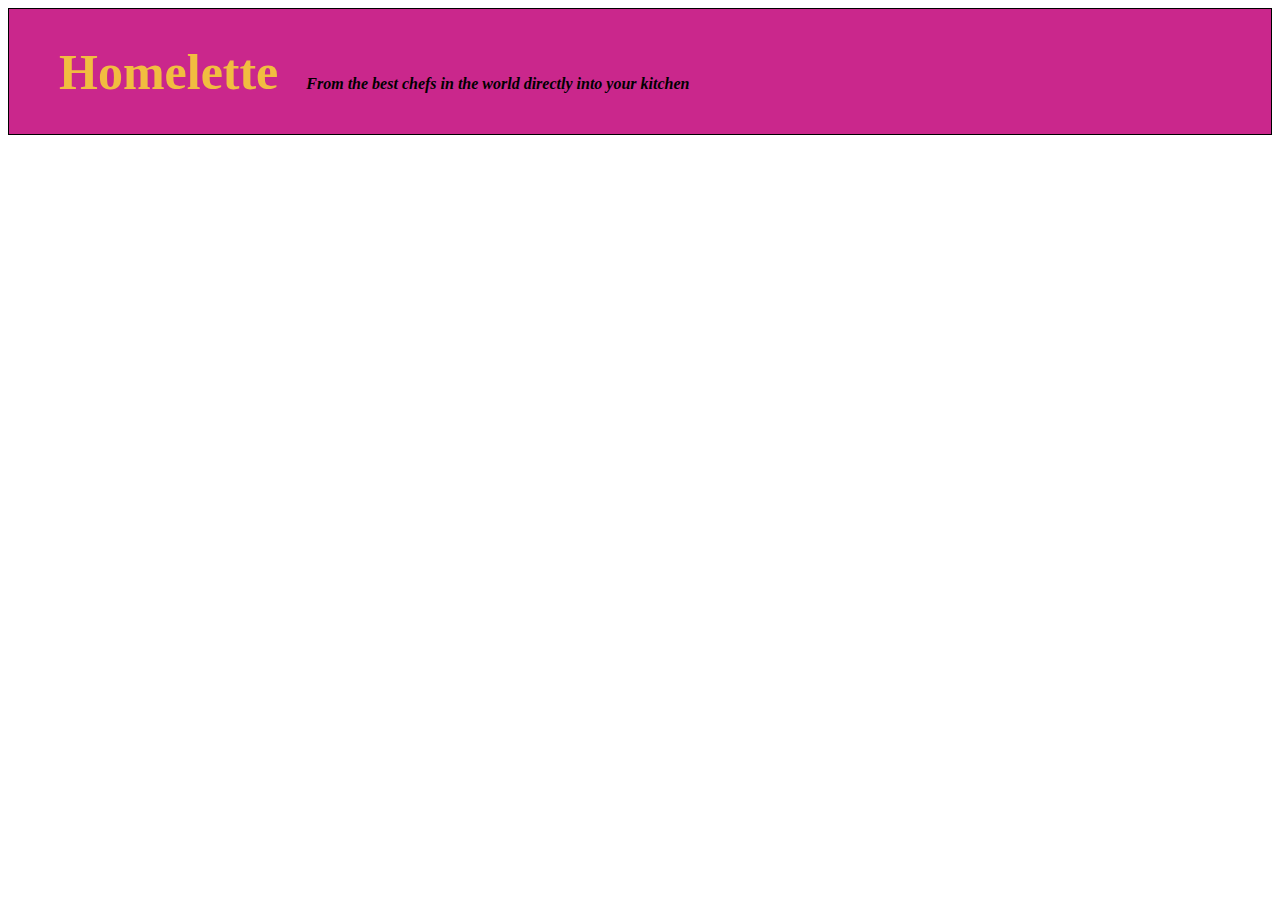
==== app/index.html @ 953d7383 "Started working on angularjs solution" ====
<!DOCTYPE html>
<!-- Notice the ng-app Angular directive. This tells Angular where the application starts and also
which module to associate the app with. In app.js we create the "dinnerPlanner" module. -->
<html lang="en" ng-app="dinnerPlanner">
  <head>
    <meta charset="utf-8">
    <meta http-equiv="X-UA-Compatible" content="IE=edge">
    <meta name="viewport" content="width=device-width, initial-scale=1">
    <title>Dinner planner</title>

      <!-- CSS -->
    <link rel="stylesheet" href="bower_components/bootstrap/dist/css/bootstrap.min.css">
    <link rel="stylesheet" type="text/css" href="main.css">
    <link rel="stylesheet" type="text/css" href="pointyButton.css">
    <!-- jQuery -->
    <script src="bower_components/jquery/dist/jquery.js"></script>
    <!-- Bootstrap JavaScript, needed if you want for instance tabs, models, popovers etc. -->
    <script src="bower_components/bootstrap/dist/js/bootstrap.min.js"></script>
    <!-- Angular JavaScript including routing and resource modules  -->
    <script src="bower_components/angular/angular.js"></script>
    <script src="bower_components/angular-route/angular-route.js"></script>
    <script src="bower_components/angular-resource/angular-resource.js"></script>
    
    <!-- The application JavaScript code -->
    <script src="js/app.js"></script>
    <script src="js/dinnerService.js"></script>
    <script src="js/searchCtrl.js"></script>
    <script src="js/dinnerCtrl.js"></script>
    <script src="js/dishCtrl.js"></script>

  


  </head>
  <body ng-style="bodyStyle" >
    <!-- Here in index.html you should put only the layout that is shared among all the screens (e.g. header
    ,footer, etc.). The rest of the view specific layout will go into the html partials (check partials folder) -->
    <div class="container-fluid">
        <!-- Header for all screens  -->
        <div id="header" class="row">
            <div class="col-xs-12 col-md-8 col-lg-12">
                <h1 id="title">Homelette</h1>
                &nbsp; &nbsp; &nbsp;
                <h4 id="subtitle" style="display: inline-block">From the best chefs in the world directly into your kitchen</h4>
            </div>
        </div>
    
    <!-- ng-view Angular directive is where the partials will be loaded. app.js configures the $routingProvider
    where you specify which partial should be loaded when. -->
    <div ng-view></div>
  </div>
  </body>
</html>
---- app/main.css ----
/* Height constraints needed for outermost container for inner containers. */
html, body {
	height: 100%;
}

.container-fluid {
	height: 100%;
}

#header {
	background-color: #ca278c;
	border: 1px solid black;
	padding-left: 50px;
	font-family: "Comic Sans", Times, serif;
}

#title {
	font-size: 50px;
	font-weight: bold;
	display: inline-block;
	color: #F1BD40;
}

#subtitle {
	font-style: italic;
	display: inline-block;
}

#view1 #actionBox {
	background-color: #F1BD40;
	filter: alpha(opacity=20); /* For IE8 and earlier */
	width: 900px;
	height: 300px;
	position: fixed;
	left: 0%;
	bottom: 20%;
}

#view1 #boxContainerParent {
	padding-left: 50px;
	width: 100%;
}

#view1 #boxTitle {
	font-size: 300%
}

#view1 #boxLine {
	border-bottom: 5px solid black;
}

#view1 #boxText {
	font-size: 200%;
	font-family: "Comic Sans", Times;
}

#view1 #lowerBoxContent {
	margin-top: 5%;
}

#view1 #buttonPreText {
	font-size: 200%;
	font-family: "Comic Sans", Times;
	font-style: italic;
}

#view1 #startButton {
	width: 50%;
	height: 50px;
	border: 2px solid black;
	font-size: 20px;
	font-weight: bold;
	color: #F1BD40;
	background: #ca278c;
}

#view2, #view3, #view4 {
	height: 100%;
}

#view3 #search-form {
	margin-left: 20px;
}

#view4 span p, span h1 {
	padding-left: 30px;
}

#view4 #ingredient-list {
	margin-top: 20px;
}

#view4 #confirmButtonDiv {
	margin-left: 10px;
	margin-bottom: 10px;
}

#left-pane {
	height: 100%;
	border-right: 1px solid black;

}

#left-pane input {
	width: 40px;
	margin-bottom: 10px;
}

#left-pane p {
	font-weight: bold;
	text-align: right;
}

thead {
	font-weight: bold;
	background-color: #ededed;
}

#right-pane, #right-pane-select {
	height: 80%;
}

#search-pane {
	background-color: #ffe499;
	border-bottom: 1px solid black;
}

#search-pane select {
	width: 200px;
}

#browsing-pane {
	overflow: auto;
	height: 100%;
	padding: 10px;
}

#ingredient-list {
	background-color: #ffe499;
	border: solid;
}

/* Nice formatting from https://css-tricks.com/examples/hrs/ */
hr {
	border: 0px;
	height: 1px;
	background-image: linear-gradient(to right, rgba(0, 0, 0, 0), rgba(0, 0, 0, 0.75), rgba(0, 0, 0, 0));
}

.image-box, .image-box-no-text {
	border: solid;
	background-color: #ededed;
	width: auto;
}

.image-box img {
	width: 100%;
	border-bottom: solid;
}

.image-box-no-text img {
	width: 100%;
}

.image-box h3 {
	text-align: center;
	border: 3px solid #ededed;
	word-wrap: break-word;
}

.prep {
	padding-top: 30px;
}

.prep h1, h4 {
	font-family: "Comic Sans", Times, serif;
	font-weight: bold;
}

.prep h4 {
	padding-top: 20px;
}

#view5 #subHeaderSubTitle {
	display: inline-block;
}

#view5 #subHeader {
	border: 2px solid black;
	height: 8%;
	background-color: #FFDEAD;
	font-family: "Comic Sans", Times;
}

#view6 #itemRow {
	padding-top: 5%;
}

.btn {
	background-color: rgba(255, 102, 0, 1);
	color: black;
	border-color: black;
}

.verticalLine {
	border-left: medium black solid;
	padding-top: 120%;
	padding-left: 20px;
	font-family: "Comic Sans", Times;
	font-size: 200%;
	font-weight: bold;
}

#view6 #proceedRow {
	padding-top: 100px;
}

#view6 #printButton {
	width: 50%;
	height: 50px;
	border: 2px solid black;
	font-size: 20px;
	font-weight: bold;
	color: black;
	background: rgba(255, 102, 0, 1);
}

#view6 h6 {
	text-align: right;
	font-family: "Comic Sans", Times;
	font-size: 150%;
	font-weight: bold;
	color: #8B0000;
}

#view6 #preCourseFood, #mainCourseFood, #dessertFood {
	font-family: "Comic Sans", Times;
	font-weight: bold;
}

#view6 img {
	width: 100%;
}

#view7 h4 {
	text-transform: uppercase;
}

#view7 .itemRow #item-1 {
	min-width: 190px;
	min-height: 300px;
}

#view7 .itemRow #item-1-text {
	min-width: 400px;
	min-height: 300px;
}

#view7 .itemRow #item-1-prep-text {
	min-width: 300px;
	position: relative;
}

#search-pane h2 {
	margin-left: 10px;
}

.btn-circle {
	width: 15px;
	height: 15px;
	text-align: center;
	padding: 0px 0;
	font-size: 10px;
	line-height: 1.428571429;
	border-radius: 10px;
	position: absolute;
	right: 20px;
}

.trdiv {
	padding-top: 20px;
}
---- app/pointyButton.css ----
.btn-arrow-right,
.btn-arrow-left {
	position: relative;
	padding-left: 18px;
	padding-right: 18px;
}

.btn-arrow-right {
	padding-left: 36px;
}

.btn-arrow-left {
	padding-right: 36px;
}

.btn-arrow-right:before,
.btn-arrow-right:after,
.btn-arrow-left:before { /* make two squares (before and after), looking similar to the button */
	content: "";
	position: absolute;
	top: 5px; /* move it down because of rounded corners */
	width: 22px; /* same as height */
	height: 22px; /* button_outer_height / sqrt(2) */
	background: inherit; /* use parent background */
	border: inherit; /* use parent border */
	border-left-color: transparent; /* hide left border */
	border-bottom-color: transparent; /* hide bottom border */
	border-radius: 0px 4px 0px 0px; /* round arrow corner, the shorthand property doesn't accept "inherit" so it is set to 4px */
	-webkit-border-radius: 0px 4px 0px 0px;
	-moz-border-radius: 0px 4px 0px 0px;
}

.btn-arrow-right:before,
.btn-arrow-right:after {
	transform: rotate(45deg); /* rotate right arrow squares 45 deg to point right */
	-webkit-transform: rotate(45deg);
	-moz-transform: rotate(45deg);
	-o-transform: rotate(45deg);
	-ms-transform: rotate(45deg);
}

.btn-arrow-left:before,
.btn-arrow-left:after {
	transform: rotate(225deg); /* rotate left arrow squares 225 deg to point left */
	-webkit-transform: rotate(225deg);
	-moz-transform: rotate(225deg);
	-o-transform: rotate(225deg);
	-ms-transform: rotate(225deg);
}

.btn-arrow-right:before,
.btn-arrow-left:before { /* align the "before" square to the left */
	left: -11px;
}

.btn-arrow-right:after,
.btn-arrow-left:after { /* align the "after" square to the right */
	right: -11px;
}

.btn-arrow-right:after,
.btn-arrow-left:before { /* bring arrow pointers to front */
	z-index: 1;
}

.btn-arrow-right:before,
.btn-arrow-left:after { /* hide arrow tails background */
	background-color: white;
}

#crumbs {
	padding-top: 20px;
}
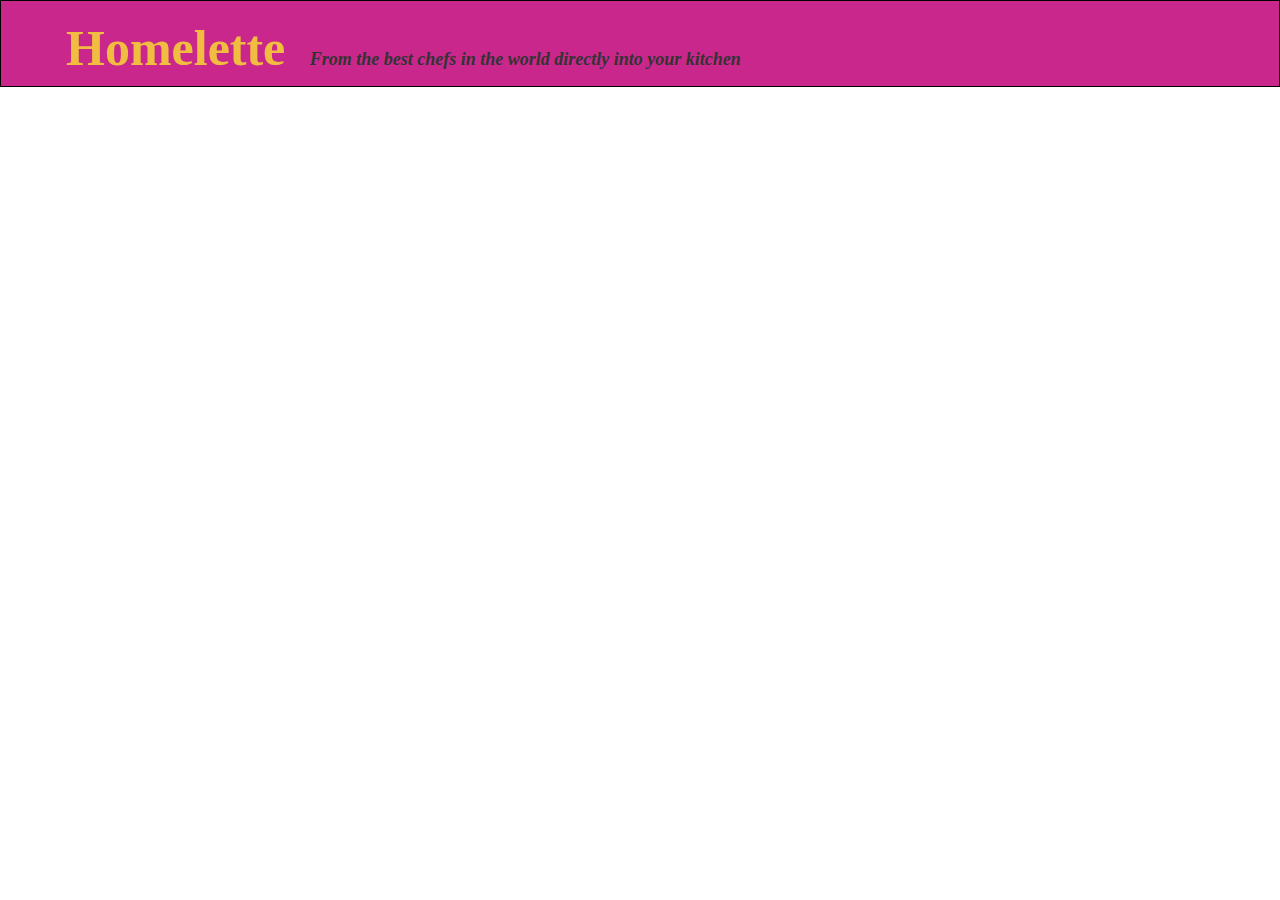
==== commit 23519eaf: "cookies added" ====
--- a/app/index.html
+++ b/app/index.html
@@ -20,6 +20,9 @@
     <script src="bower_components/angular/angular.js"></script>
     <script src="bower_components/angular-route/angular-route.js"></script>
     <script src="bower_components/angular-resource/angular-resource.js"></script>
+    <script src="bower_components/spin.js/spin.js"></script>
+    <script src="bower_components/angular-spinner/angular-spinner.js"></script>
+    <script src="bower_components/angular-cookies/angular-cookies.js"></script>
     
     <!-- The application JavaScript code -->
     <script src="js/app.js"></script>
--- a/app/main.css
+++ b/app/main.css
@@ -97,6 +97,7 @@
 
 #left-pane {
 	height: 100%;
+	width: 100%;
 	border-right: 1px solid black;
 
 }
@@ -181,11 +182,11 @@
 	padding-top: 20px;
 }
 
-#view5 #subHeaderSubTitle {
+#subHeaderSubTitle {
 	display: inline-block;
 }
 
-#view5 #subHeader {
+#subHeader {
 	border: 2px solid black;
 	height: 8%;
 	background-color: #FFDEAD;
@@ -280,3 +281,11 @@
 .trdiv {
 	padding-top: 20px;
 }
+
+ng-include {
+	height: 100%;
+}
+
+.ng-scope {
+	height: 100%;
+}